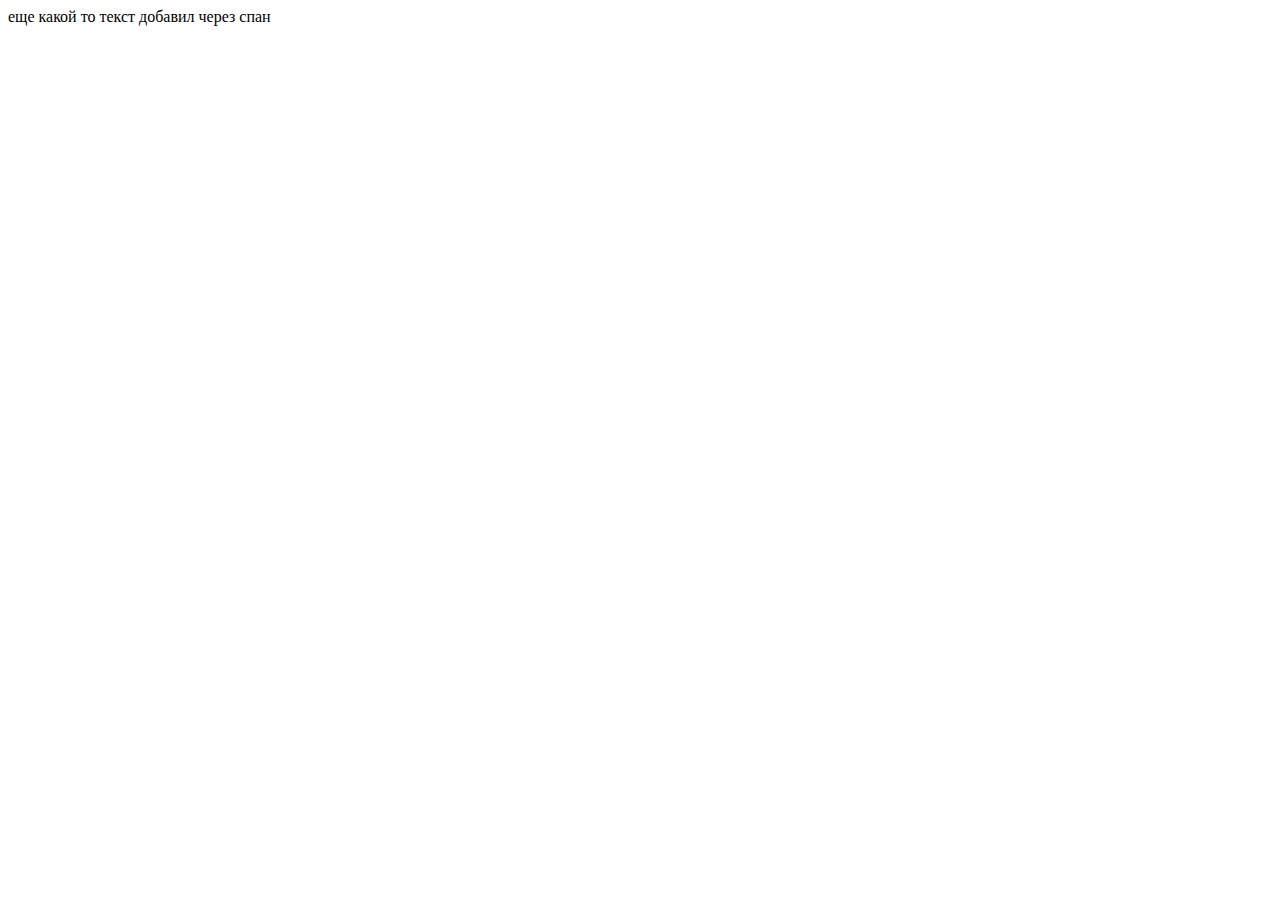
==== index.html @ 43f1ed17 "fix: delete file" ====
<!DOCTYPE html>
<html lang="en">
<head>
    <meta charset="UTF-8">
    <meta name="viewport" content="width=device-width, initial-scale=1.0">
    <link rel="stylesheet" href="style.css">
    <title>Document</title>
</head>
<body>
    <section>
        <span>еще какой то текст добавил через спан</span>
    </section>
</body>
</html>
---- style.css ----
.firstparagraph {font-weight: bolder;
font-family: Arial, Helvetica, sans-serif;}
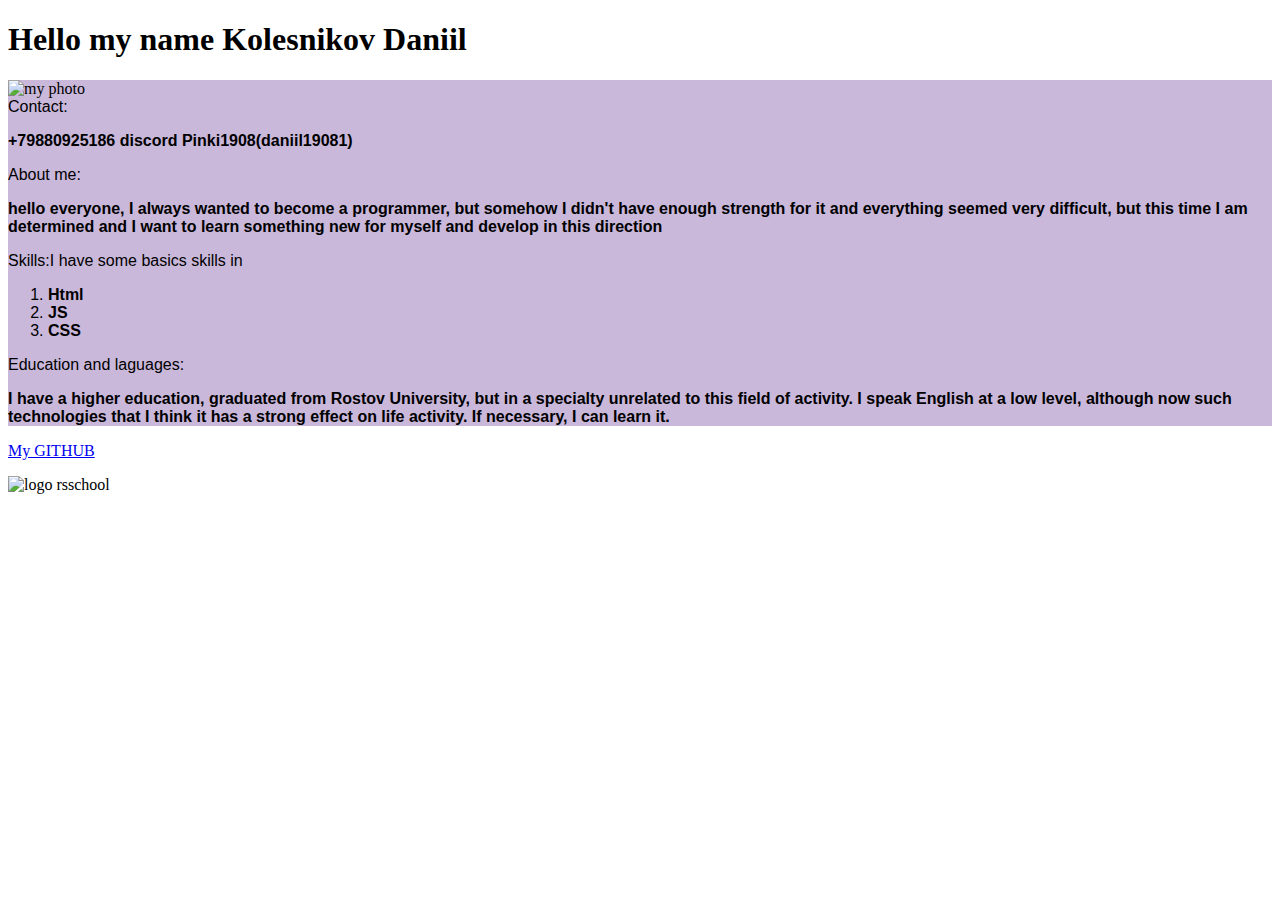
==== commit 1fb0d511: "init:new task" ====
--- a/index.html
+++ b/index.html
@@ -4,11 +4,38 @@
     <meta charset="UTF-8">
     <meta name="viewport" content="width=device-width, initial-scale=1.0">
     <link rel="stylesheet" href="style.css">
-    <title>Document</title>
+    <title>CV</title>
 </head>
 <body>
-    <section>
-        <span>еще какой то текст добавил через спан</span>
-    </section>
+    <header>
+        <h1>Hello my name Kolesnikov Daniil</h1>
+        </header>
+<main class="main"><img src="/rsschool-cv/photo_5204185940006919793_y.jpg" width="600" height="800" alt="my photo">
+<div>Contact:
+    <p><b>+79880925186 discord Pinki1908(daniil19081)</b></p>
+</div>
+<div>About me: <p><b>hello everyone, I always wanted to become a programmer, but somehow I didn't have enough strength for it and everything seemed very difficult, but this time I am determined and I want to learn something new for myself and develop in this direction</b></p></div>
+<div>Skills:I have some basics skills in
+<ol>
+<li>
+    <b>Html</b>
+</li>
+<li>
+    <b>JS</b>
+</li>
+<li>
+    <b>CSS</b>
+</li>
+</ol>
+</div>
+<div>Education and laguages:
+    <p><b>I have a higher education, graduated from Rostov University, but in a specialty unrelated to this field of activity. I speak English at a low level, although now such technologies that I think it has a strong effect on life activity. If necessary, I can learn it.</b></p>
+</div>
+</main>
+<footer>
+    <p><a href="https://github.com/Daniil19081" target="_blank">My GITHUB</a></p>
+    <p><img src="/rsschool-cv/001704124.jpg" width="400" height="400" alt="logo rsschool"></p>
+</footer>
+    
 </body>
 </html>--- a/style.css
+++ b/style.css
@@ -1,2 +1,9 @@
-.firstparagraph {font-weight: bolder;
-font-family: Arial, Helvetica, sans-serif;}+.main {
+    border: 10px;
+background-color: rgb(202, 184, 219);
+}
+
+div {
+    font-family: Arial, Helvetica, sans-serif;
+    }
+
